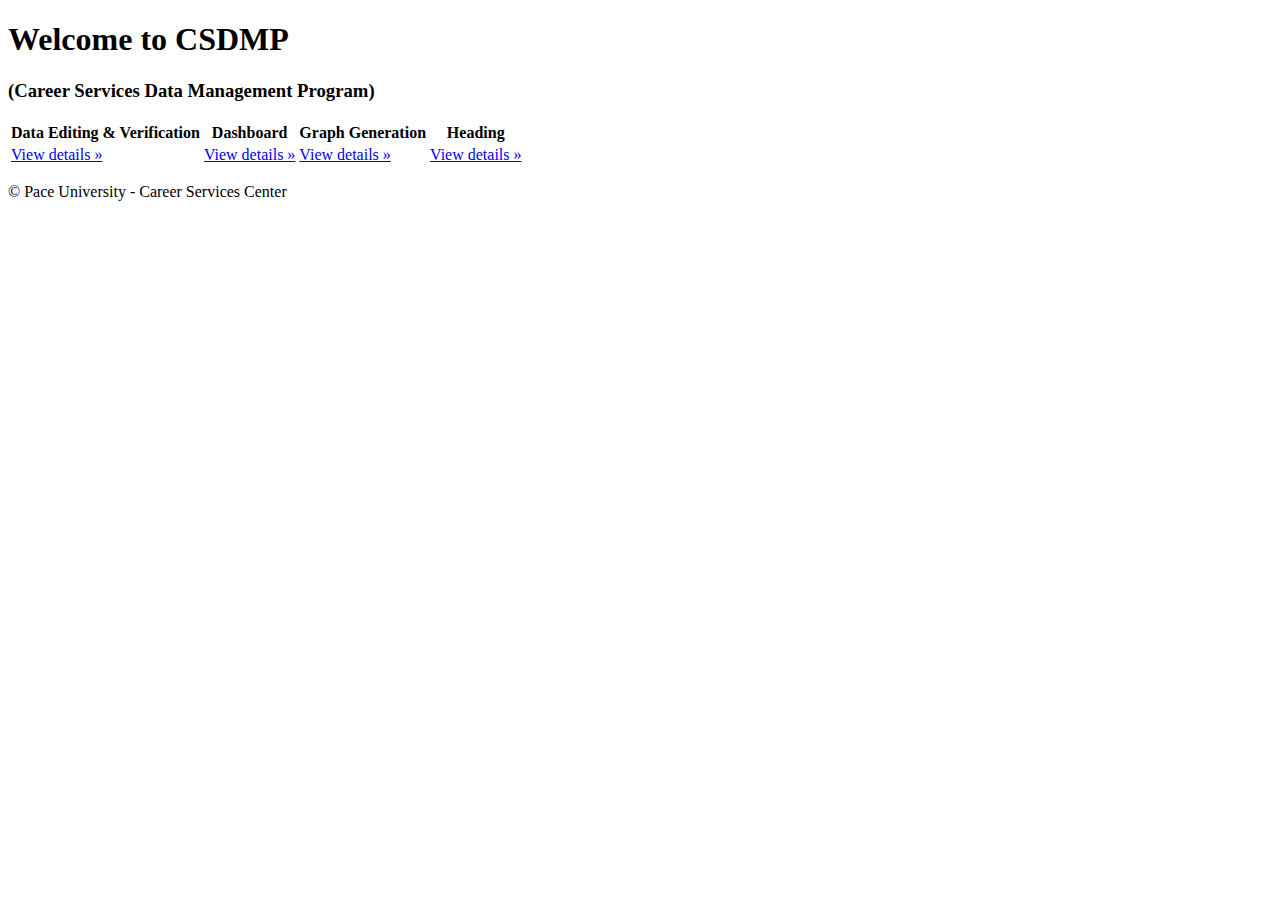
==== graduateData/index.html @ 2bea0521 "init project" ====
<!DOCTYPE html>
<html>
  <head>
      <title>Graduate Outcome Data Processing</title>

      <link rel="stylesheet" href="https://maxcdn.bootstrapcdn.com/bootstrap/3.3.6/css/bootstrap.min.css" integrity="sha384-1q8mTJOASx8j1Au+a5WDVnPi2lkFfwwEAa8hDDdjZlpLegxhjVME1fgjWPGmkzs7" crossorigin="anonymous">
      <link href="/stylesheets/screen.css" media="screen, projection" rel="stylesheet" type="text/css" />
      <meta name="viewport" content="width=device-width, initial-scale=1">
  </head>
  <body>
 <div class="jumbotron">
      <div class="container">
        <h1>Welcome to CSDMP</h1>
        <h3>(Career Services Data Management Program)</h3>
      </div>
    </div>

    <div class="container">
      <table class="table">
        <thead>
          <tr class="text-center">
            <th class="col-md-3">Data Editing & Verification</th>
            <th class="col-md-3">Dashboard</th>
            <th class="col-md-3">Graph Generation</th>
            <th class="col-md-3">Heading</th>
          </tr>
        </thead>
        <tbody>
          <tr>
          <!--Data Editing Button-->
            <td><a class="btn btn-default" href="pages/dataVerify.html" role="button">View details &raquo;</a></td>
          <!--Dashboard Button -->
            <td><a class="btn btn-default" href="#" role="button" data-toggle="construction" data-content="This Page is Under Construction" >View details &raquo;</a></td>
          <!--Graph Generation-->
            <td><a class="btn btn-default" href="pages/graphGeneration.html" role="button">View details &raquo;</a></td>
          <!--Another Button-->
            <td><a class="btn btn-default" href="#" role="button" data-toggle="construction" data-content="This Page is Under Construction" >View details &raquo;</a></td>
          </tr>
        </tbody>

      </table>

      <nav class="navbar navbar-default navbar-fixed-bottom">
        <p>&copy; Pace University - Career Services Center</p>
      </nav>
    </div> <!-- /container -->


    <!-- Bootstrap core JavaScript ================================================== -->
    <script src="https://ajax.googleapis.com/ajax/libs/jquery/1.11.3/jquery.min.js"></script>
    <script src="javascripts/basicJs.js"></script>
    <script src="javascripts/dynamicDrop.js"></script>
    <script>window.jQuery || document.write('<script src="../../assets/js/vendor/jquery.min.js"><\/script>')</script>
    <script src="https://maxcdn.bootstrapcdn.com/bootstrap/3.3.6/js/bootstrap.min.js" integrity="sha384-0mSbJDEHialfmuBBQP6A4Qrprq5OVfW37PRR3j5ELqxss1yVqOtnepnHVP9aJ7xS" crossorigin="anonymous"></script>
  </body>
</html>
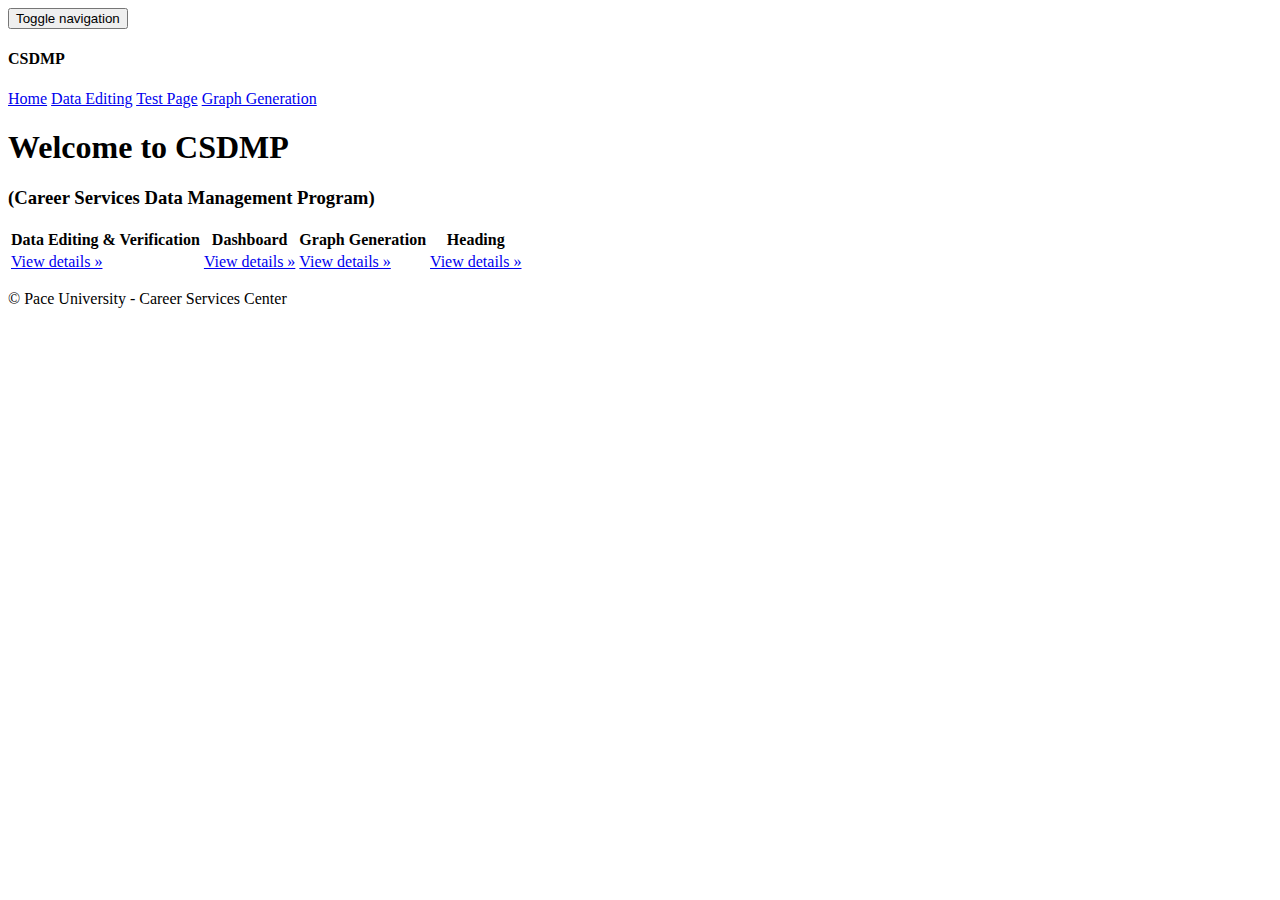
==== commit e486f0e4: "Stuff Done" ====
--- a/graduateData/index.html
+++ b/graduateData/index.html
@@ -8,6 +8,28 @@
       <meta name="viewport" content="width=device-width, initial-scale=1">
   </head>
   <body>
+  <nav class="navbar navbar-inverse navbar-fixed-top">
+      <div class="container-fluid">
+        <div class="navbar-header">
+          <button type="button" class="navbar-toggle collapsed" data-toggle="collapse" data-target="#navbar" aria-expanded="false" aria-controls="navbar">
+            <span class="sr-only">Toggle navigation</span>
+            <span class="icon-bar"></span>
+            <span class="icon-bar"></span>
+            <span class="icon-bar"></span>
+          </button>
+          <h4 class="h4">CSDMP</h4>
+        </div>
+        <div id="navbar" class="navbar-collapse collapse">
+          <form class="navbar-form navbar-right">
+              <a type="link" class="btn btn-primary" href="index.html" role="button">Home</a>
+              <a type="link" class="btn btn-primary" href="pages/dataVerify.html" role="button">Data Editing</a>
+              <a type="link" class="btn btn-primary" href="pages/d3test.html" role="button">Test Page</a>
+              <a type="link" class="btn btn-primary" href="pages/graphGeneration.html" role="button">Graph Generation</a>
+          </form>
+        </div><!--/.navbar-collapse -->
+      </div>
+    </nav> <!-- /Nav -->
+
  <div class="jumbotron">
       <div class="container">
         <h1>Welcome to CSDMP</h1>
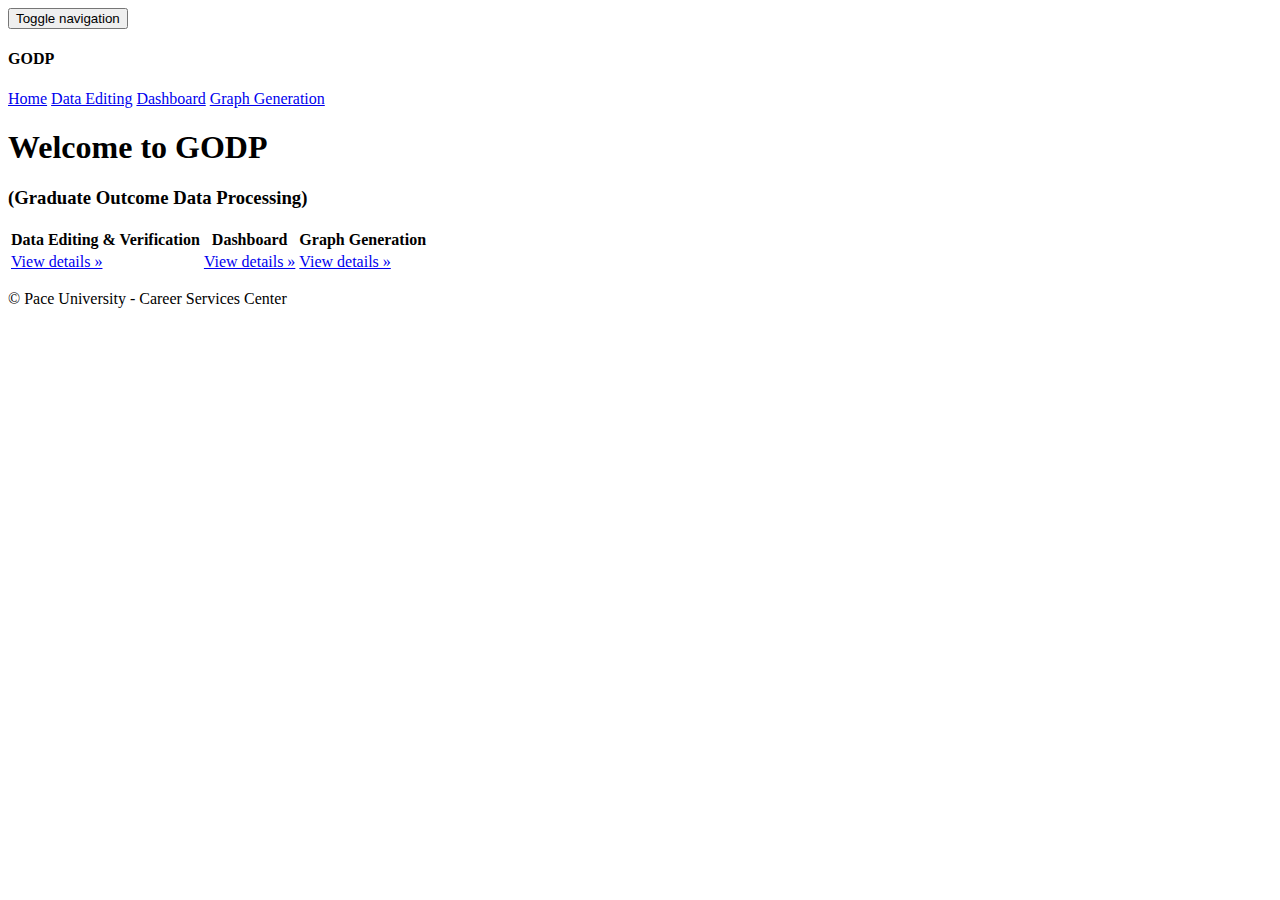
==== commit b73bd8a7: "Few minor bugs" ====
--- a/graduateData/index.html
+++ b/graduateData/index.html
@@ -4,7 +4,6 @@
       <title>Graduate Outcome Data Processing</title>
 
       <link rel="stylesheet" href="https://maxcdn.bootstrapcdn.com/bootstrap/3.3.6/css/bootstrap.min.css" integrity="sha384-1q8mTJOASx8j1Au+a5WDVnPi2lkFfwwEAa8hDDdjZlpLegxhjVME1fgjWPGmkzs7" crossorigin="anonymous">
-      <link href="/stylesheets/screen.css" media="screen, projection" rel="stylesheet" type="text/css" />
       <meta name="viewport" content="width=device-width, initial-scale=1">
   </head>
   <body>
@@ -17,13 +16,13 @@
             <span class="icon-bar"></span>
             <span class="icon-bar"></span>
           </button>
-          <h4 class="h4">CSDMP</h4>
+          <h4 class="h4">GODP</h4>
         </div>
         <div id="navbar" class="navbar-collapse collapse">
           <form class="navbar-form navbar-right">
               <a type="link" class="btn btn-primary" href="index.html" role="button">Home</a>
-              <a type="link" class="btn btn-primary" href="pages/dataVerify.html" role="button">Data Editing</a>
-              <a type="link" class="btn btn-primary" href="pages/d3test.html" role="button">Test Page</a>
+              <a type="link" class="btn btn-primary" href="pages/dataVerify.php" role="button">Data Editing</a>
+              <a type="link" class="btn btn-primary" href="pages/dashboard.html" role="button">Dashboard</a>
               <a type="link" class="btn btn-primary" href="pages/graphGeneration.html" role="button">Graph Generation</a>
           </form>
         </div><!--/.navbar-collapse -->
@@ -32,8 +31,8 @@
 
  <div class="jumbotron">
       <div class="container">
-        <h1>Welcome to CSDMP</h1>
-        <h3>(Career Services Data Management Program)</h3>
+        <h1>Welcome to GODP</h1>
+        <h3>(Graduate Outcome Data Processing)</h3>
       </div>
     </div>
 
@@ -44,19 +43,16 @@
             <th class="col-md-3">Data Editing & Verification</th>
             <th class="col-md-3">Dashboard</th>
             <th class="col-md-3">Graph Generation</th>
-            <th class="col-md-3">Heading</th>
           </tr>
         </thead>
         <tbody>
           <tr>
           <!--Data Editing Button-->
-            <td><a class="btn btn-default" href="pages/dataVerify.html" role="button">View details &raquo;</a></td>
+            <td><a class="btn btn-default" href="dataVerify.php" role="button">View details &raquo;</a></td>
           <!--Dashboard Button -->
             <td><a class="btn btn-default" href="#" role="button" data-toggle="construction" data-content="This Page is Under Construction" >View details &raquo;</a></td>
           <!--Graph Generation-->
-            <td><a class="btn btn-default" href="pages/graphGeneration.html" role="button">View details &raquo;</a></td>
-          <!--Another Button-->
-            <td><a class="btn btn-default" href="#" role="button" data-toggle="construction" data-content="This Page is Under Construction" >View details &raquo;</a></td>
+            <td><a class="btn btn-default" href="graphGeneration.html" role="button">View details &raquo;</a></td>
           </tr>
         </tbody>
 
